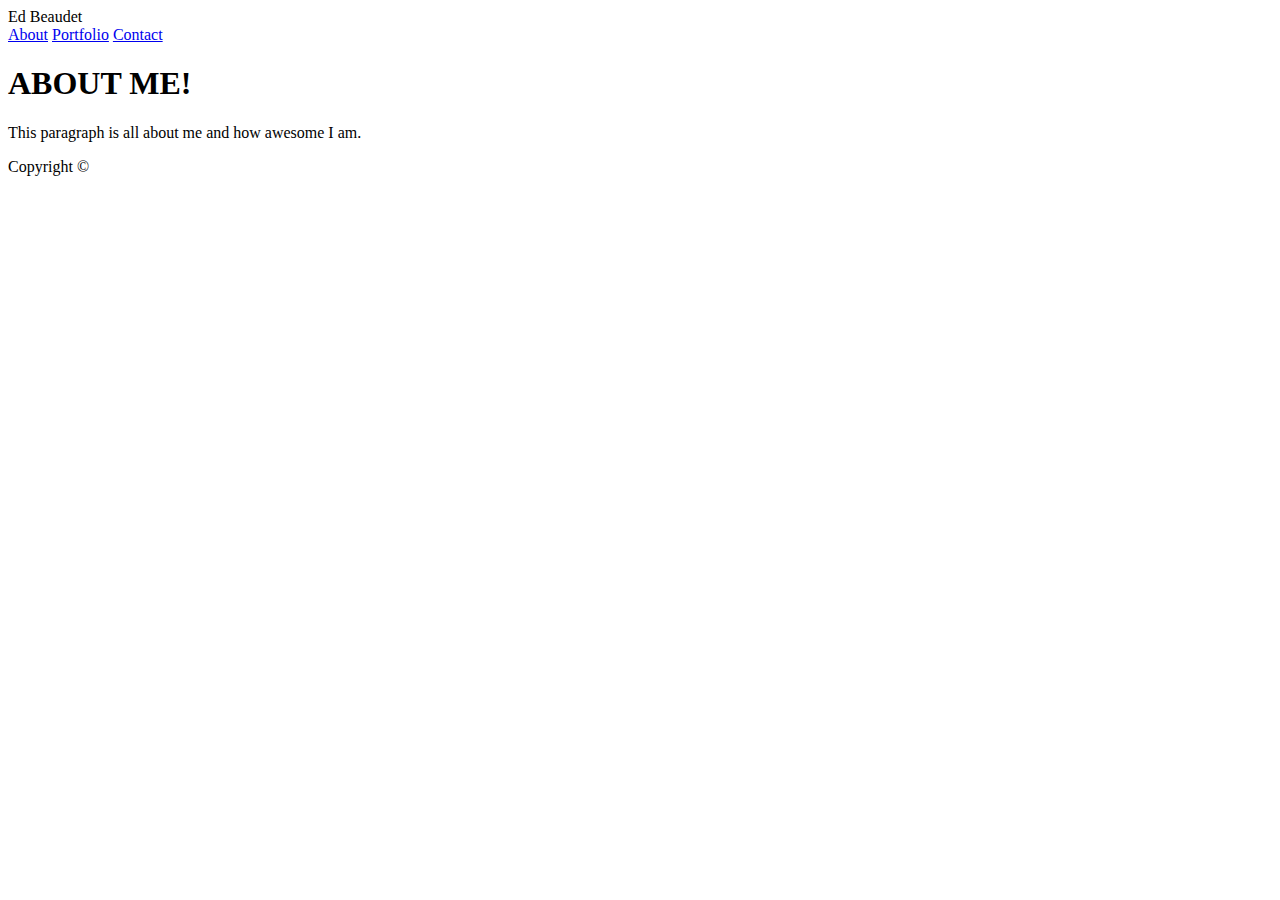
==== index.html @ 170dbf29 "added html" ====
<!doctype HTML>
<html lang="en-us">

<head>
    <Title>About Ed Beaudet</Title>


    <section>
        <div class="nameBox">
            Ed Beaudet
        </div>

        <div class="links">
            <a href="./index.html"> About</a>
            <a href="./portfolio.html"> Portfolio</a>
            <a href="./contact.html"> Contact</a>
        </div>
    </section>

<Body>
    <h1>
        ABOUT ME!
    </h1>

    <p>
        This paragraph is all about me and how awesome I am.
    </p>
</Body>
<footer>
    Copyright ©
</footer>
</head>

</html>
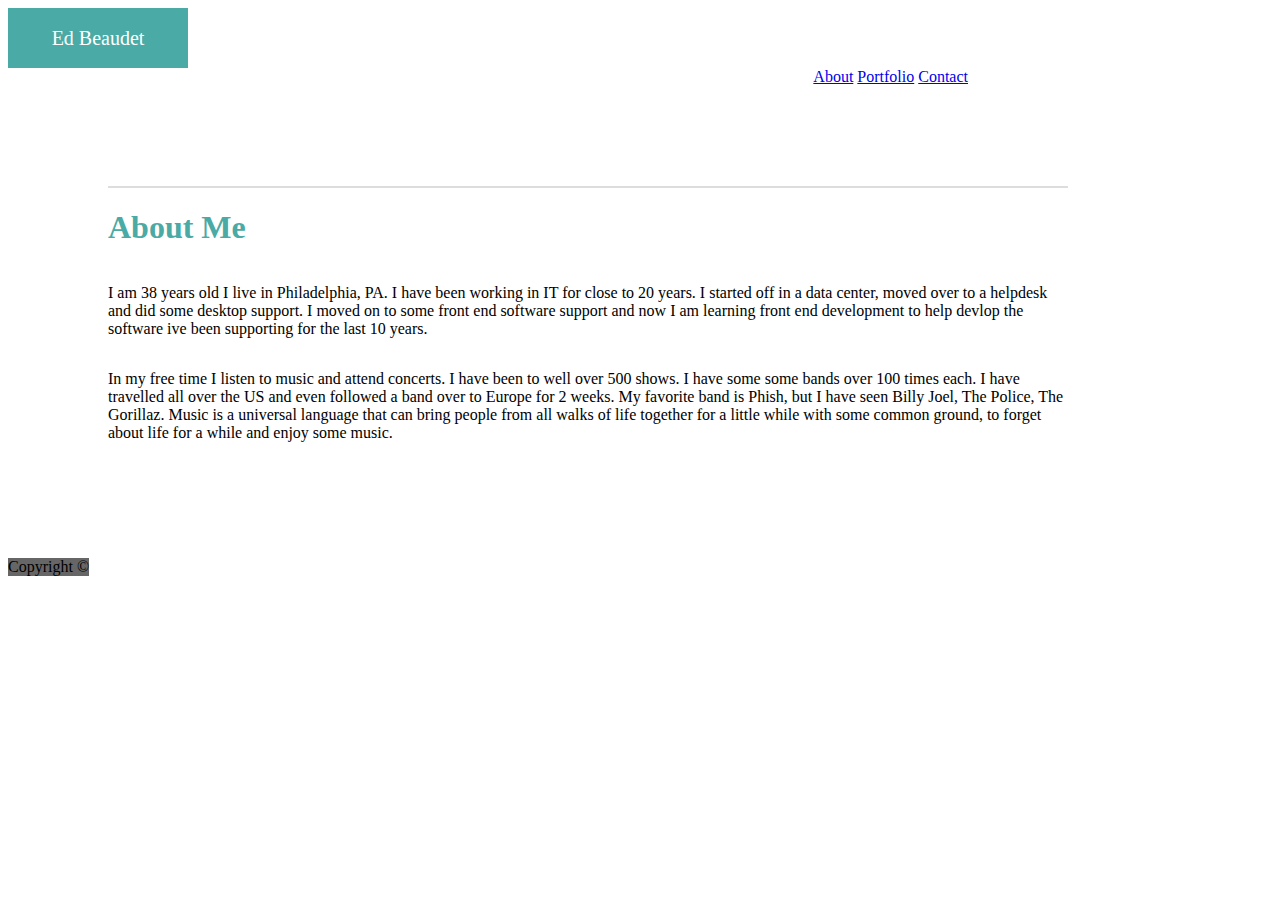
==== commit 1ae3094f: "wip-added some css" ====
--- a/index.html
+++ b/index.html
@@ -3,32 +3,54 @@
 
 <head>
     <Title>About Ed Beaudet</Title>
-
-
+    <link rel="stylesheet" type="text/css" href="assets/css/style.css" />
+    </head>
     <section>
-        <div class="nameBox">
-            Ed Beaudet
-        </div>
-
-        <div class="links">
-            <a href="./index.html"> About</a>
-            <a href="./portfolio.html"> Portfolio</a>
-            <a href="./contact.html"> Contact</a>
+        <div>
+            <div class="nameBox">
+                Ed Beaudet
+            </div>
+    
+            <div class="links">
+                <a href="./index.html"> About</a>
+                <a href="./portfolio.html"> Portfolio</a>
+                <a href="./contact.html"> Contact</a>
+            </div>
         </div>
     </section>
-
-<Body>
+    
+    <Body>
+    <section class="aboutMe">
     <h1>
-        ABOUT ME!
+        About Me
     </h1>
 
     <p>
-        This paragraph is all about me and how awesome I am.
+        I am 38 years old I live in Philadelphia, PA. I have been working in IT for close to 20 years. I started off in
+        a
+        data center, moved over to a helpdesk
+        and did some desktop support. I moved on to some front end software support and now I am learning front end
+        development to help devlop the software ive
+        been supporting for the last 10 years.
     </p>
+
+    <p>
+        In my free time I listen to music and attend concerts. I have been to well over 500 shows. I have some some
+        bands
+        over 100 times each. I
+        have travelled all over the US and even followed a band over to Europe for 2 weeks. My favorite band is Phish,
+        but
+        I have seen Billy Joel, The Police, The Gorillaz.
+        Music is a universal language that can bring people from all walks of life together for a little while with
+        some
+        common ground, to forget about life for a while and enjoy
+        some music.
+    </p>
+</section>
 </Body>
+
 <footer>
     Copyright ©
 </footer>
-</head>
 
 </html>--- a/assets/css/style.css
+++ b/assets/css/style.css
@@ -0,0 +1,48 @@
+.nameBox{
+    background-color: #4aaaa5;
+    color:white;
+    font-family: Georgia, 'Times New Roman', Times, serif;
+    font-size: 15pt;
+    height: 3em;
+    width: 9em; 
+    align-content: center;
+    text-align: center;
+  
+}
+
+h1 {
+    float: left;
+    color: #4aaaa5;
+
+}
+
+.aboutMe {
+    float:left;
+    width:960px;
+    margin:100px;
+    border-color: #dddddd;
+    border-top-style: solid;
+    border-width: 2px;
+}
+
+.links{
+    float: right;
+}
+
+
+body {
+    float: left;
+    background-color: #ffffff;
+    width:960px;
+    padding: unset;
+   
+}
+
+p {
+    float: left;
+}
+
+footer{
+    background-color: #666666;
+    float:left;
+}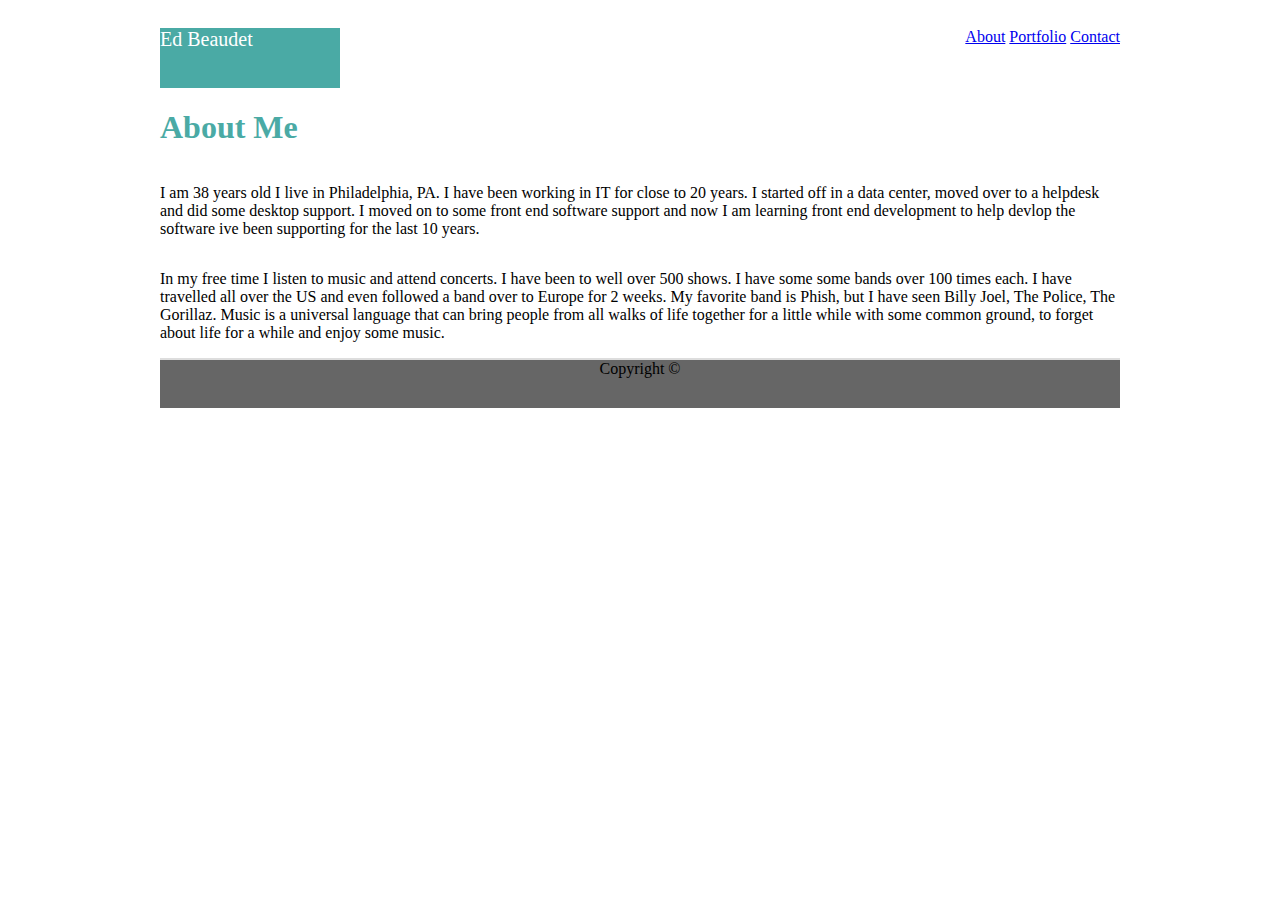
==== commit 2f32bda3: "updates to css" ====
--- a/index.html
+++ b/index.html
@@ -4,53 +4,61 @@
 <head>
     <Title>About Ed Beaudet</Title>
     <link rel="stylesheet" type="text/css" href="assets/css/style.css" />
-    </head>
-    <section>
-        <div>
-            <div class="nameBox">
-                Ed Beaudet
-            </div>
-    
-            <div class="links">
-                <a href="./index.html"> About</a>
-                <a href="./portfolio.html"> Portfolio</a>
-                <a href="./contact.html"> Contact</a>
-            </div>
+</head>
+
+
+<Body>
+    <div class="wrapper">
+        <div id="name">
+            Ed Beaudet
         </div>
-    </section>
-    
-    <Body>
-    <section class="aboutMe">
-    <h1>
-        About Me
-    </h1>
 
-    <p>
-        I am 38 years old I live in Philadelphia, PA. I have been working in IT for close to 20 years. I started off in
-        a
-        data center, moved over to a helpdesk
-        and did some desktop support. I moved on to some front end software support and now I am learning front end
-        development to help devlop the software ive
-        been supporting for the last 10 years.
-    </p>
+        <div id="links">
+            <a href="./index.html"> About</a>
+            <a href="./portfolio.html"> Portfolio</a>
+            <a href="./contact.html"> Contact</a>
+        </div>
 
-    <p>
-        In my free time I listen to music and attend concerts. I have been to well over 500 shows. I have some some
-        bands
-        over 100 times each. I
-        have travelled all over the US and even followed a band over to Europe for 2 weeks. My favorite band is Phish,
-        but
-        I have seen Billy Joel, The Police, The Gorillaz.
-        Music is a universal language that can bring people from all walks of life together for a little while with
-        some
-        common ground, to forget about life for a while and enjoy
-        some music.
-    </p>
-</section>
+        <section class="aboutMe">
+            <h1>
+                About Me
+            </h1>
+
+            <p>
+                I am 38 years old I live in Philadelphia, PA. I have been working in IT for close to 20 years. I
+                started
+                off in
+                a
+                data center, moved over to a helpdesk
+                and did some desktop support. I moved on to some front end software support and now I am learning front
+                end
+                development to help devlop the software ive
+                been supporting for the last 10 years.
+            </p>
+
+            <p>
+                In my free time I listen to music and attend concerts. I have been to well over 500 shows. I have some
+                some
+                bands
+                over 100 times each. I
+                have travelled all over the US and even followed a band over to Europe for 2 weeks. My favorite band is
+                Phish,
+                but
+                I have seen Billy Joel, The Police, The Gorillaz.
+                Music is a universal language that can bring people from all walks of life together for a little while
+                with
+                some
+                common ground, to forget about life for a while and enjoy
+                some music.
+            </p>
+        </section>
+ 
+
+    <footer>
+        Copyright ©
+    </footer>
+</div>
 </Body>
 
-<footer>
-    Copyright ©
-</footer>
 
 </html>--- a/assets/css/style.css
+++ b/assets/css/style.css
@@ -1,14 +1,28 @@
-.nameBox{
+.wrapper {
+    width: 960px;
+    padding: 20px;
+    margin: 0 auto;
+      
+}
+
+#name{
     background-color: #4aaaa5;
     color:white;
     font-family: Georgia, 'Times New Roman', Times, serif;
     font-size: 15pt;
     height: 3em;
     width: 9em; 
-    align-content: center;
-    text-align: center;
-  
+    float:left;
+ 
 }
+.header {
+    float:left;
+    width:100%;
+}
+
+#links{
+     float: right
+    }
 
 h1 {
     float: left;
@@ -17,32 +31,22 @@
 }
 
 .aboutMe {
-    float:left;
-    width:960px;
-    margin:100px;
+     float:left;
     border-color: #dddddd;
-    border-top-style: solid;
-    border-width: 2px;
-}
-
-.links{
-    float: right;
-}
-
-
-body {
-    float: left;
+    border-bottom-style: solid;
+    border-width: 2px; 
     background-color: #ffffff;
-    width:960px;
-    padding: unset;
-   
-}
+    }
 
 p {
-    float: left;
+     float: left; 
 }
 
 footer{
+    clear:both;
+    text-align: center;
+    width: 100%;
+    height:3em;
     background-color: #666666;
-    float:left;
+    float:left; 
 }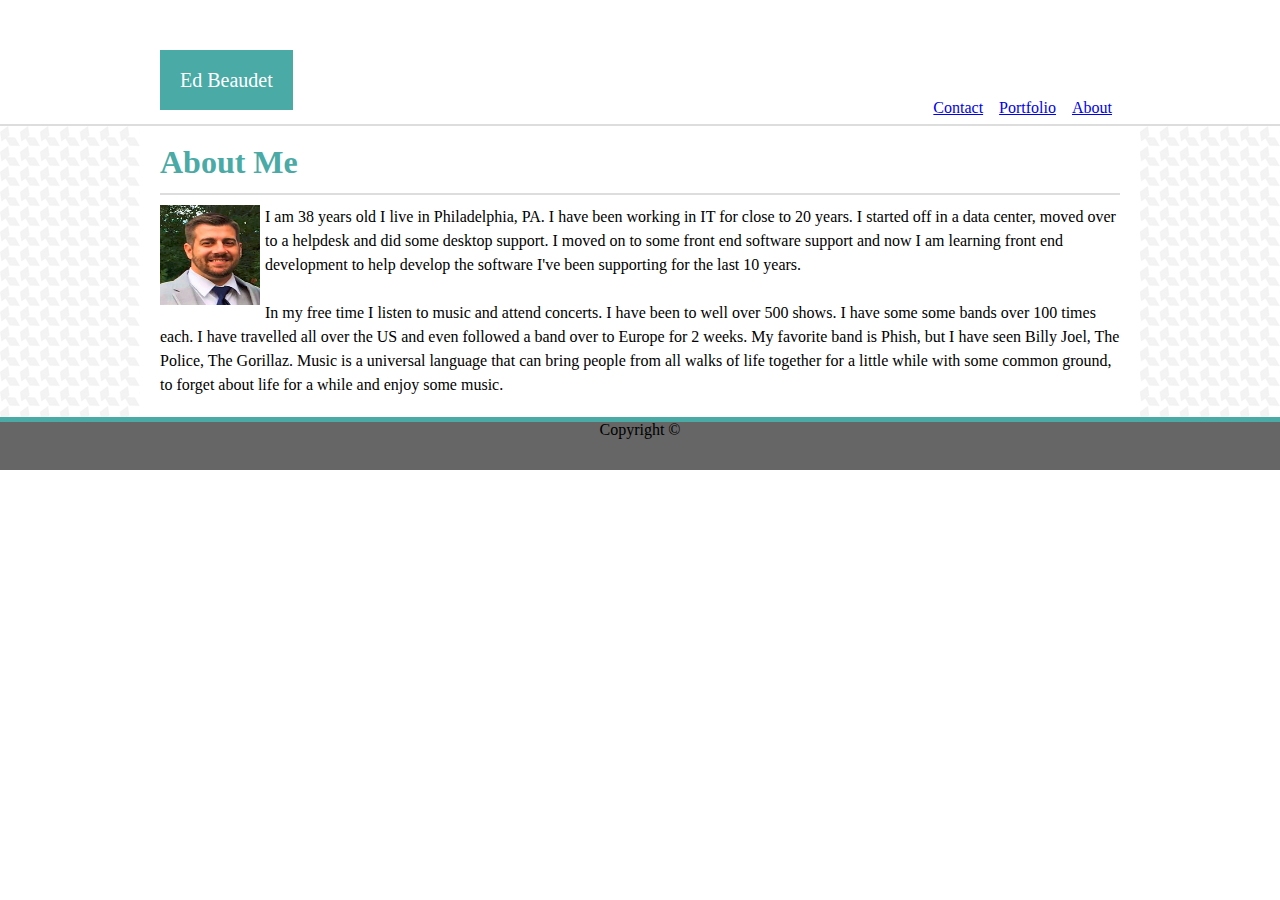
==== commit 51415e44: "updated Contact and portfolio" ====
--- a/index.html
+++ b/index.html
@@ -3,62 +3,52 @@
 
 <head>
     <Title>About Ed Beaudet</Title>
+    <link rel="stylesheet" type="text/css" href="assets/css/reset.css" />
     <link rel="stylesheet" type="text/css" href="assets/css/style.css" />
+    <link rel="stylesheet" type="text/css" href="assets/images/" />
 </head>
 
 
 <Body>
-    <div class="wrapper">
-        <div id="name">
-            Ed Beaudet
+    <div class="top-container">
+        <header class="header">
+            <h1 class="name">
+                Ed Beaudet
+            </h1>
+            <a class="about-link" href="./index.html"> About</a>
+            <a class="portfolio-link" href="./portfolio.html"> Portfolio</a>
+            <a class="contact-link" href="./contact.html"> Contact</a>
+
+        </header>
+    </div>
+
+    <section class="middle-container">
+        <div class="aboutMe">
+            <div class="pic-info">
+                <h1 class="pageHeading">
+                    About Me
+                </h1>
+                <img src="assets/images/ProfilePic (2).PNG" </img> <p>
+                I am 38 years old I live in Philadelphia, PA. I have been working in IT for close to 20 years. I
+                started off in a data center, moved over to a helpdesk
+                and did some desktop support. I moved on to some front end software support and now I am learning front
+                end development to help develop the software I've
+                been supporting for the last 10 years.
+                <br><br>
+                In my free time I listen to music and attend concerts. I have been to well over 500 shows. I have some
+                some bands over 100 times each. I have travelled all over the US and even followed a band over to
+                Europe for 2 weeks. My favorite band is
+                Phish, but I have seen Billy Joel, The Police, The Gorillaz.
+                Music is a universal language that can bring people from all walks of life together for a little while
+                with some common ground, to forget about life for a while and enjoy
+                some music.
+                </p>
+            </div>
         </div>
-
-        <div id="links">
-            <a href="./index.html"> About</a>
-            <a href="./portfolio.html"> Portfolio</a>
-            <a href="./contact.html"> Contact</a>
-        </div>
-
-        <section class="aboutMe">
-            <h1>
-                About Me
-            </h1>
-
-            <p>
-                I am 38 years old I live in Philadelphia, PA. I have been working in IT for close to 20 years. I
-                started
-                off in
-                a
-                data center, moved over to a helpdesk
-                and did some desktop support. I moved on to some front end software support and now I am learning front
-                end
-                development to help devlop the software ive
-                been supporting for the last 10 years.
-            </p>
-
-            <p>
-                In my free time I listen to music and attend concerts. I have been to well over 500 shows. I have some
-                some
-                bands
-                over 100 times each. I
-                have travelled all over the US and even followed a band over to Europe for 2 weeks. My favorite band is
-                Phish,
-                but
-                I have seen Billy Joel, The Police, The Gorillaz.
-                Music is a universal language that can bring people from all walks of life together for a little while
-                with
-                some
-                common ground, to forget about life for a while and enjoy
-                some music.
-            </p>
-        </section>
- 
-
+    </section>
     <footer>
         Copyright ©
     </footer>
-</div>
 </Body>
 
-
 </html>--- a/assets/css/style.css
+++ b/assets/css/style.css
@@ -1,45 +1,91 @@
-.wrapper {
+
+.top-container {
     width: 960px;
-    padding: 20px;
     margin: 0 auto;
-      
+
+     
 }
 
-#name{
+.header {
+    float:left;
+    width:960px;
+    padding-top: 50px;
+
+}
+
+.name{
     background-color: #4aaaa5;
     color:white;
     font-family: Georgia, 'Times New Roman', Times, serif;
     font-size: 15pt;
-    height: 3em;
-    width: 9em; 
     float:left;
- 
-}
-.header {
-    float:left;
-    width:100%;
-}
-
-#links{
-     float: right
-    }
-
-h1 {
-    float: left;
-    color: #4aaaa5;
+    padding: 20px;
 
 }
 
-.aboutMe {
-     float:left;
-    border-color: #dddddd;
+.about-link, .portfolio-link, .contact-link {
+    float:right;
+    padding: 8px;
+    padding-top: 50px;
+}
+
+.pic-info{
+    background: white;
+	width: 960px;
+    margin: 0 auto;
+    padding: 20px;
+    position: relative;
+
+}
+ 
+.middle-container {
+    background-image: url("/assets/images/houndstooth-pattern.png");
+    background-color: grey;
+    width:100%;
+    top:40px;
+    bottom: 20px;
+    float:left;
+    border: 2px;
+    border-width: 100%;
+    border-top-style: solid;
+    border-top-color: #dddddd;
+    clear:both;
+
+}
+
+.aboutme {
+	width: 980px;
+	padding: 20px;
+    margin: 0 auto;  
+	position: relative;
+    float: left;
+    
+}
+
+
+
+img {
+    float: left;
+    height: 100px;
+    width: 100px;
+    padding-right:5px;
+    padding-top:10px;
+}
+
+.pageHeading {
+	color: #4aaaa5;
+	padding-bottom: 15px;
+    font-size: 2em;
+    font-weight: bold;   
+    border: 2px;
     border-bottom-style: solid;
-    border-width: 2px; 
-    background-color: #ffffff;
-    }
+    border-bottom-color: #dddddd;
+} 
 
 p {
-     float: left; 
+    line-height: 1.5;
+    margin-top: 10px;
+
 }
 
 footer{
@@ -47,6 +93,26 @@
     text-align: center;
     width: 100%;
     height:3em;
+    margin: 0 auto;
     background-color: #666666;
-    float:left; 
+    border: 5px;
+    border-top-style: solid;
+    border-top-color: #4aaaa5;
+
+}
+
+
+.contact-form{
+    background: white;
+	width: 500px;
+    margin: 0 auto;
+    padding: 20px;
+    position: relative;
+
+}
+
+.textbox{
+    height: 20px;
+    width: 450px;
+    padding-top:10px;
 }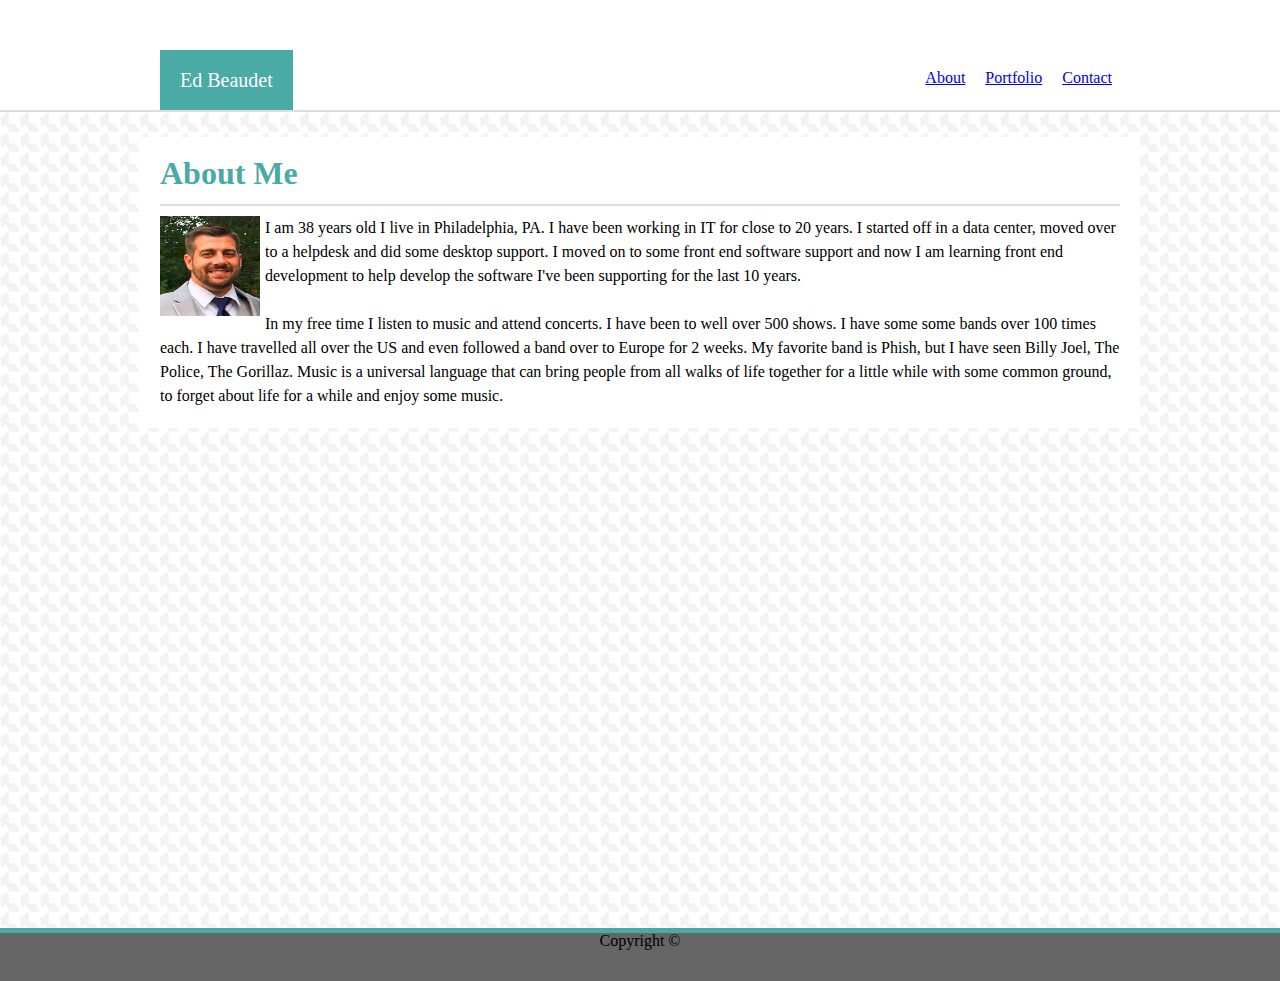
==== commit 72f84fc1: "images and css for portfolio page" ====
--- a/index.html
+++ b/index.html
@@ -7,18 +7,17 @@
     <link rel="stylesheet" type="text/css" href="assets/css/style.css" />
     <link rel="stylesheet" type="text/css" href="assets/images/" />
 </head>
-
-
 <Body>
     <div class="top-container">
         <header class="header">
             <h1 class="name">
                 Ed Beaudet
             </h1>
-            <a class="about-link" href="./index.html"> About</a>
-            <a class="portfolio-link" href="./portfolio.html"> Portfolio</a>
-            <a class="contact-link" href="./contact.html"> Contact</a>
-
+            <div class="link-container">
+                <a class="about-link" href="./index.html"> About</a>
+                <a class="portfolio-link" href="./portfolio.html"> Portfolio</a>
+                <a class="contact-link" href="./contact.html"> Contact</a>
+            </div>
         </header>
     </div>
 
--- a/assets/css/style.css
+++ b/assets/css/style.css
@@ -2,15 +2,17 @@
 .top-container {
     width: 960px;
     margin: 0 auto;
-
-     
+}
+
+.link-container {
+    float:right;
+    padding-top: 20px;
 }
 
 .header {
     float:left;
     width:960px;
     padding-top: 50px;
-
 }
 
 .name{
@@ -20,22 +22,35 @@
     font-size: 15pt;
     float:left;
     padding: 20px;
-
 }
 
 .about-link, .portfolio-link, .contact-link {
-    float:right;
     padding: 8px;
     padding-top: 50px;
-}
+    height:25px;
+}
+
+
+.portfolio {
+    background: white;
+	width: 450px;
+    margin: auto;
+    margin-top: 25px;
+    margin-bottom: 300px;
+    padding: 20px;
+    position: relative;
+    height:600px;
+}
+
 
 .pic-info{
     background: white;
 	width: 960px;
-    margin: 0 auto;
-    padding: 20px;
-    position: relative;
-
+    margin: auto;
+    margin-top: 25px;
+    margin-bottom: 500px;
+    padding: 20px;
+    position: relative;
 }
  
 .middle-container {
@@ -50,16 +65,14 @@
     border-top-style: solid;
     border-top-color: #dddddd;
     clear:both;
-
 }
 
 .aboutme {
 	width: 980px;
 	padding: 20px;
-    margin: 0 auto;  
+    margin: 20px;  
 	position: relative;
     float: left;
-    
 }
 
 
@@ -98,21 +111,111 @@
     border: 5px;
     border-top-style: solid;
     border-top-color: #4aaaa5;
-
 }
 
 
 .contact-form{
     background: white;
-	width: 500px;
-    margin: 0 auto;
-    padding: 20px;
-    position: relative;
-
+	width: 900px;
+    margin: auto;
+    margin-top: 25px;
+    margin-bottom: 500px;
+    padding: 20px;
+    position: relative;
+}
+
+.form {
+    padding-top:20px;
 }
 
 .textbox{
     height: 20px;
-    width: 450px;
+    width: 875px;
     padding-top:10px;
-}+}
+
+#txtMessage {
+    height: 100px;
+}
+
+.btnSubmit {
+    background-color: #4aaaa5;
+    color:white;
+}
+
+.imgHangman, .imgTriviaGame, .imgRPS {
+    float: left;
+    position: relative;
+    height:150px;
+    width:200px;
+    clear: both;
+}
+
+
+.imgInfoWidget, .imgRPGGame {
+    float: right;
+    position: relative;
+    height:150px;
+    width:200px;
+}
+
+
+.lblHangman {
+    position: absolute;
+	background: #4aaaa5;
+	padding-top: 10px;
+	padding-bottom: 10px;
+    top: 160px;
+    width:200px;
+	text-align: center;
+	opacity: .75;
+}
+
+
+.lblRPGGame {
+    position: absolute;
+	background: #4aaaa5;
+	padding-top: 10px;
+	padding-bottom: 10px;
+    top: 160px;
+    width:200px;
+	text-align: center;
+	opacity: .75;
+}
+
+
+.lbltriviaGame {
+    position: absolute;
+	background: #4aaaa5;
+	padding-top: 10px;
+	padding-bottom: 10px;
+    top: 160px;
+    width:200px;
+	text-align: center;
+	opacity: .75;
+}
+
+.lblInfoWidget {
+    position: absolute;
+	background: #4aaaa5;
+	padding-top: 10px;
+	padding-bottom: 10px;
+    top: 160px;
+    width:200px;
+	text-align: center;
+	opacity: .75;
+}
+
+
+.lblRPS {
+    position: absolute;
+	background: #4aaaa5;
+	padding-top: 10px;
+	padding-bottom: 10px;
+    top: 160px;
+    width:200px;
+	text-align: center;
+	opacity: .75;
+}
+
+
